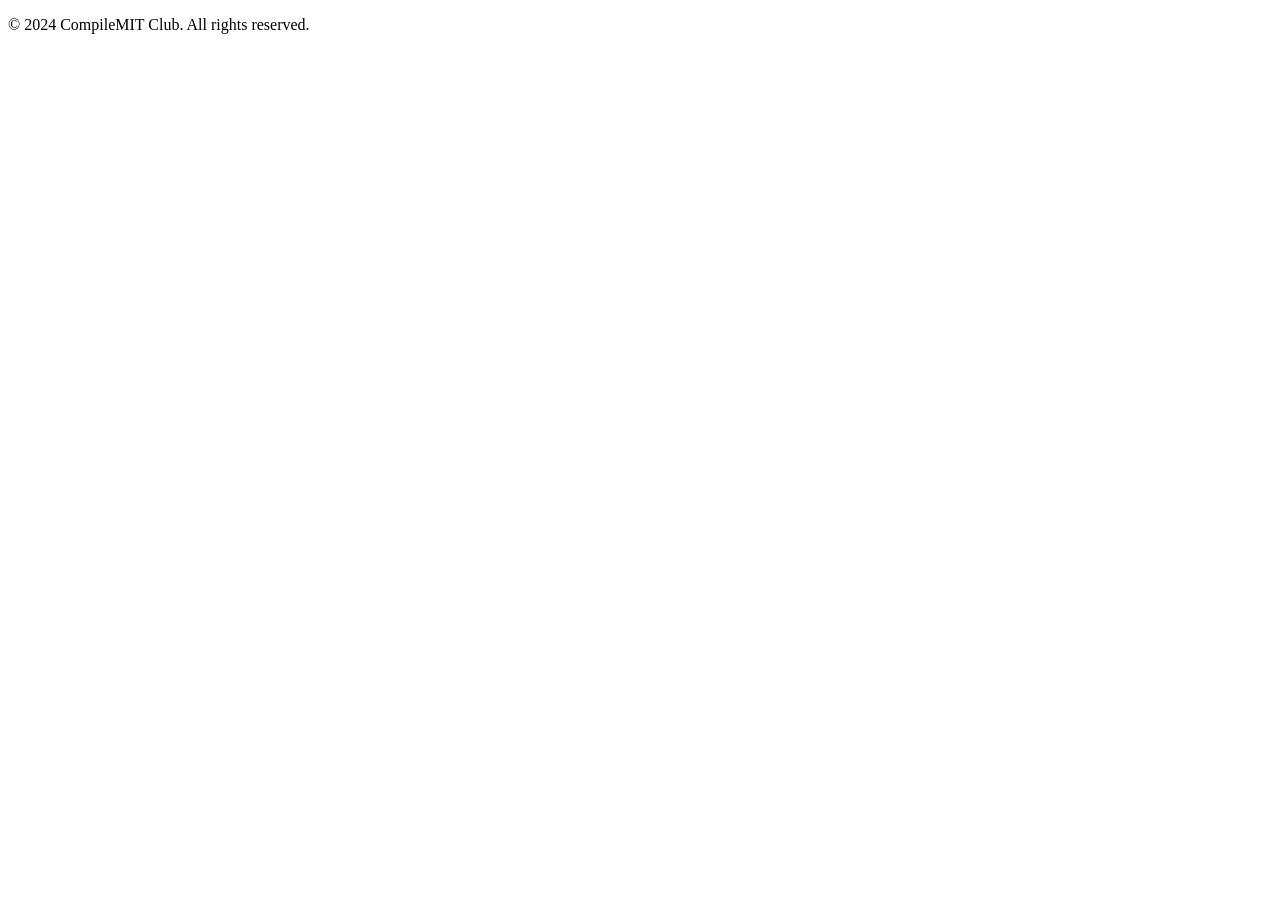
==== footer.html @ 486d4d55 "Add files via upload" ====
<!DOCTYPE html>
<html lang="en">
<head>
    <meta charset="UTF-8">
    <meta name="viewport" content="width=device-width, initial-scale=1.0">
    <title>Document</title>
</head>
<body>
    <footer>
        <div class="social-media">
          <a href="#"><i class="fab fa-facebook"></i></a>
          <a href="#"><i class="fab fa-instagram"></i></a>
          <a href="#"><i class="fab fa-github"></i></a>
          <a href="#"><i class="fab fa-linkedin"></i></a>
        </div>
        <p>&copy; 2024 CompileMIT Club. All rights reserved.</p>
      </footer>
</body>
</html>
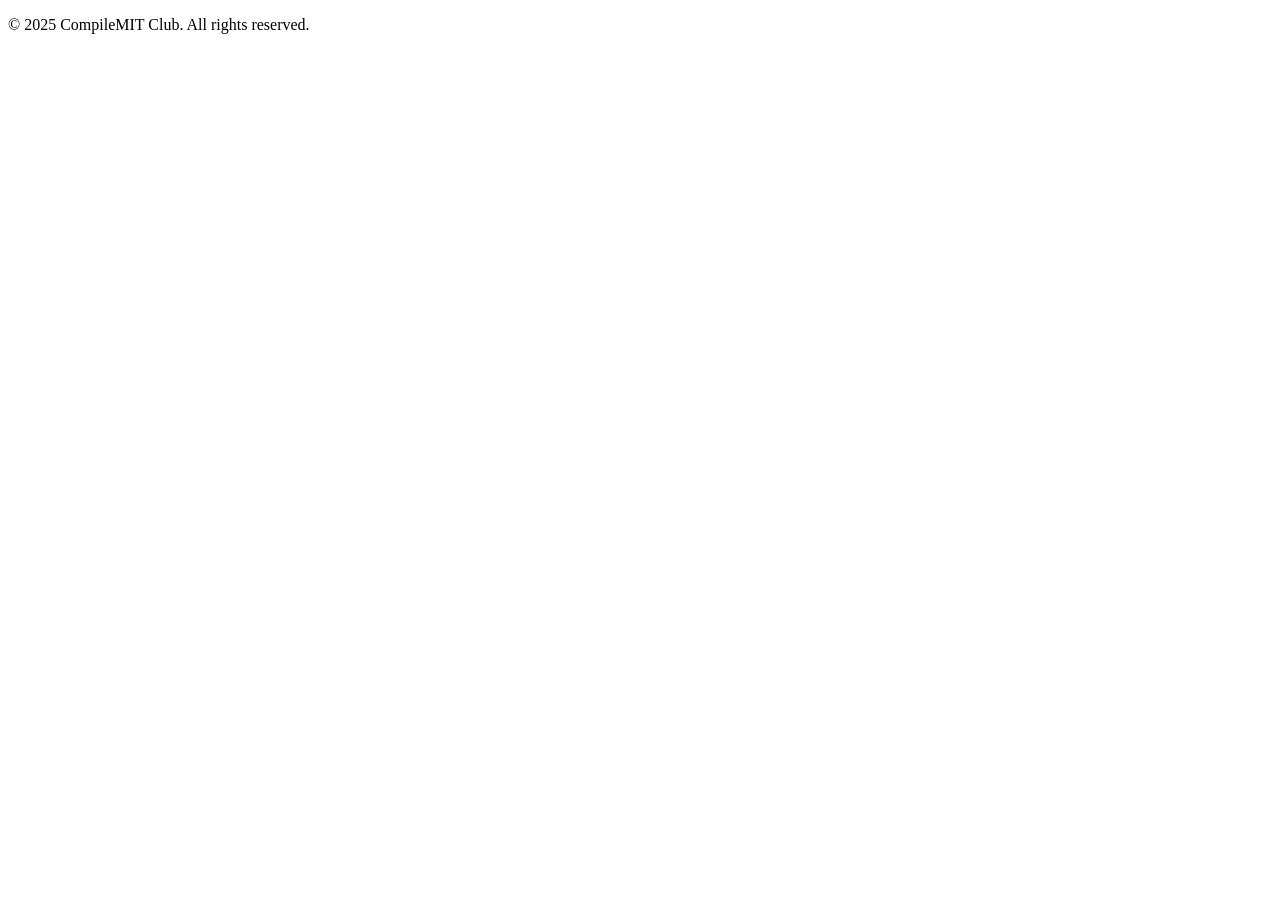
==== commit 56cbf1b4: "Add files via upload" ====
--- a/footer.html
+++ b/footer.html
@@ -8,12 +8,12 @@
 <body>
     <footer>
         <div class="social-media">
-          <a href="#"><i class="fab fa-facebook"></i></a>
-          <a href="#"><i class="fab fa-instagram"></i></a>
-          <a href="#"><i class="fab fa-github"></i></a>
-          <a href="#"><i class="fab fa-linkedin"></i></a>
+          <a target="_blank" href="https://www.facebook.com/profile.php?id=61574820175734"><i class="fab fa-facebook"></i></a>
+          <a target="_blank" href="https://www.instagram.com/compilemit/"><i class="fab fa-instagram"></i></a>
+          <!-- <a href="#"><i class="fab fa-github"></i></a> -->
+          <a target="_blank" href="#"><i class="fab fa-linkedin"></i></a>
         </div>
-        <p>&copy; 2024 CompileMIT Club. All rights reserved.</p>
+        <p>&copy; 2025 CompileMIT Club. All rights reserved.</p>
       </footer>
 </body>
 </html>
